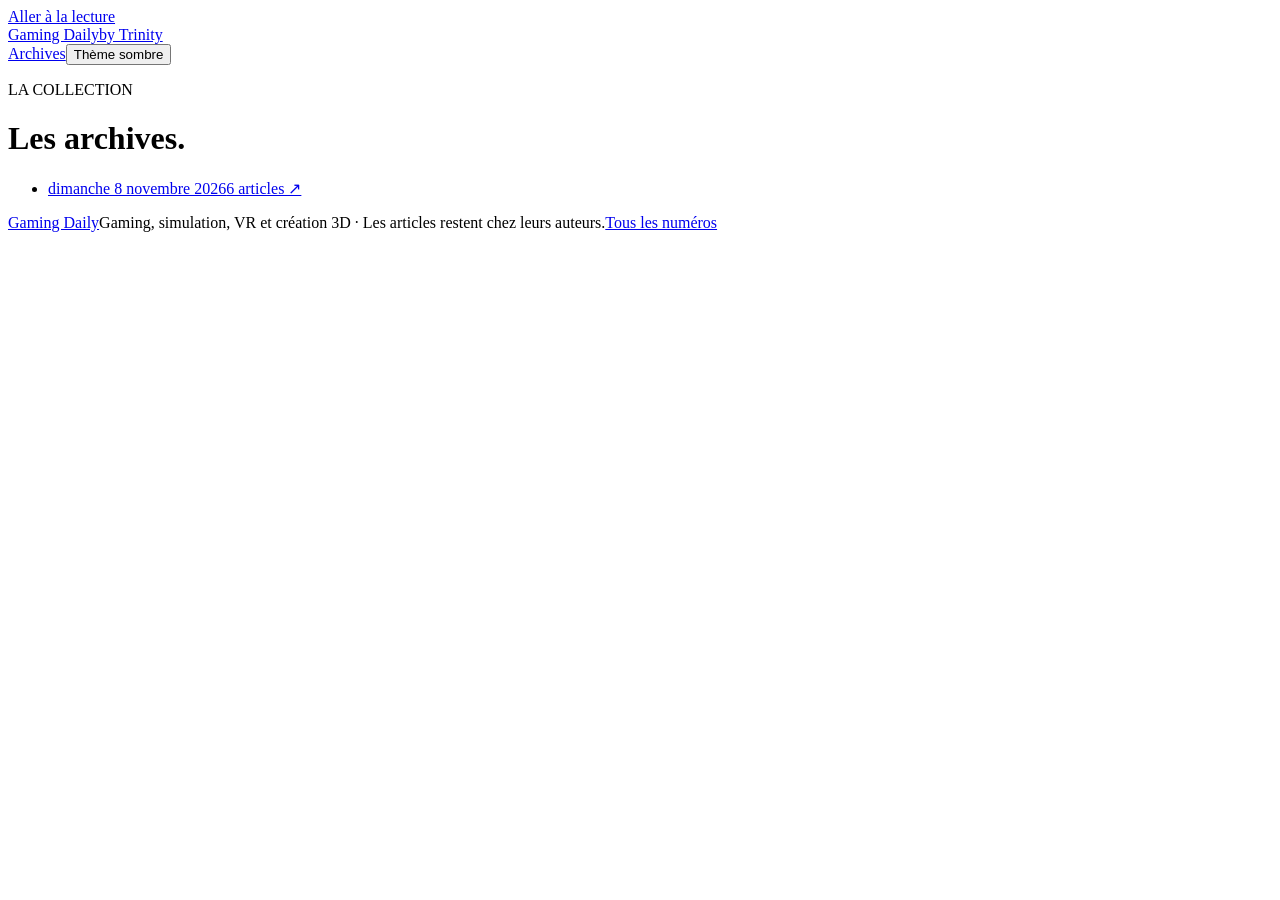
==== archives/index.html @ 14b0c36d "Publish Gaming Daily 2026-11-08" ====
<!doctype html><html lang="fr"><head><meta charset="utf-8"><meta name="viewport" content="width=device-width, initial-scale=1"><meta name="color-scheme" content="light dark"><title>Archives — Gaming Daily</title><link rel="stylesheet" href="/gaming-daily/assets/style.css?v=96cc89c1b311"><script src="/gaming-daily/assets/theme.js?v=96cc89c1b311"></script></head><body><a class="skip" href="#lecture">Aller à la lecture</a><header class="top"><a href="/gaming-daily/">Gaming Daily<span>by Trinity</span></a><nav aria-label="Navigation principale"><a href="/gaming-daily/archives/">Archives</a><button id="theme" type="button" aria-label="Changer le thème">Thème sombre</button></nav></header><main id="lecture" class="archive"><p class="eyebrow">LA COLLECTION</p><h1>Les archives.</h1><ul><li><a href="/gaming-daily/editions/2026-11-08/"><time>dimanche 8 novembre 2026</time><span>6 articles ↗</span></a></li></ul></main><footer><a href="/gaming-daily/">Gaming Daily</a><span>Gaming, simulation, VR et création 3D · Les articles restent chez leurs auteurs.</span><a href="/gaming-daily/archives/">Tous les numéros</a></footer></body></html>
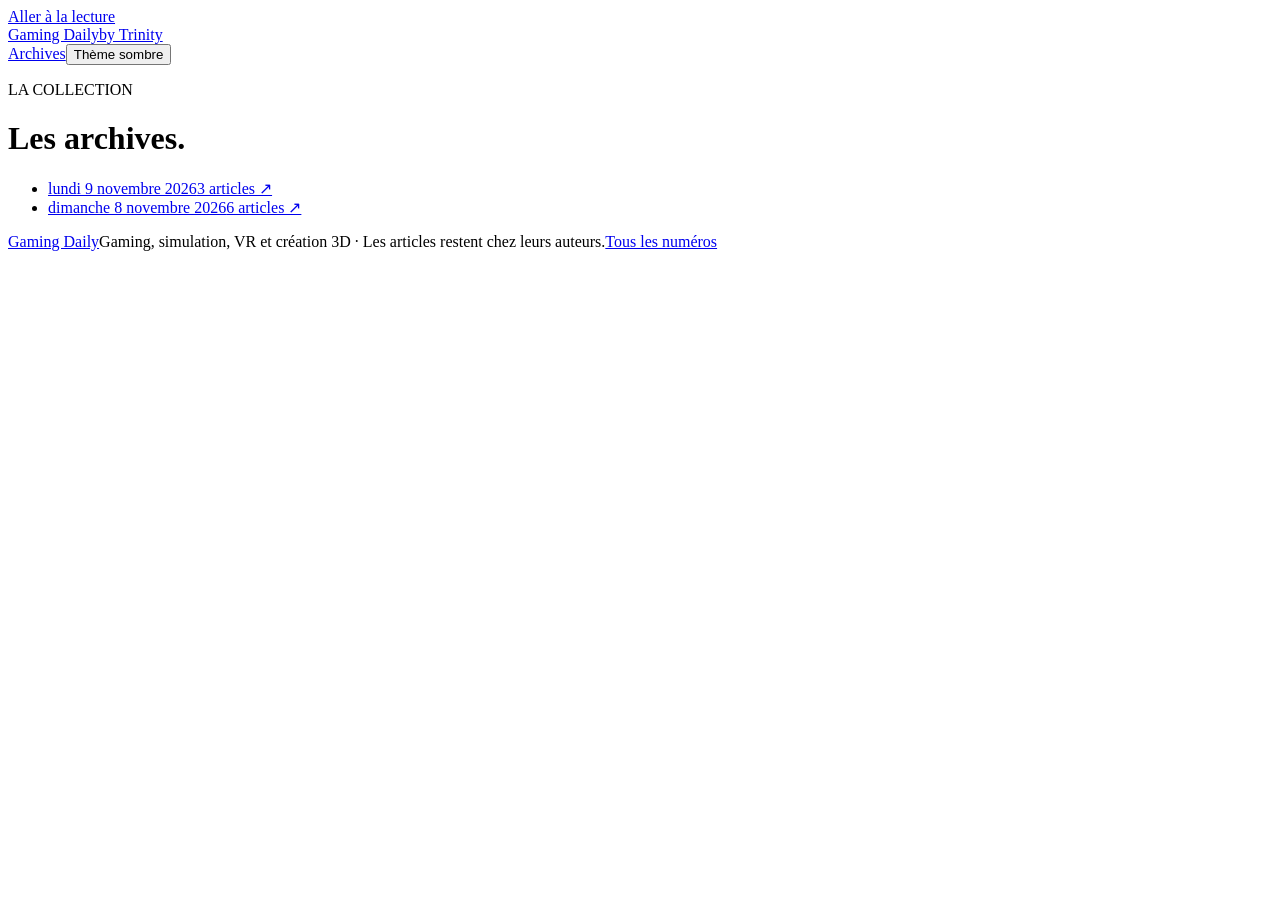
==== commit f07a7ecf: "Publish Gaming Daily 2026-11-09" ====
--- a/archives/index.html
+++ b/archives/index.html
@@ -1 +1 @@
-<!doctype html><html lang="fr"><head><meta charset="utf-8"><meta name="viewport" content="width=device-width, initial-scale=1"><meta name="color-scheme" content="light dark"><title>Archives — Gaming Daily</title><link rel="stylesheet" href="/gaming-daily/assets/style.css?v=96cc89c1b311"><script src="/gaming-daily/assets/theme.js?v=96cc89c1b311"></script></head><body><a class="skip" href="#lecture">Aller à la lecture</a><header class="top"><a href="/gaming-daily/">Gaming Daily<span>by Trinity</span></a><nav aria-label="Navigation principale"><a href="/gaming-daily/archives/">Archives</a><button id="theme" type="button" aria-label="Changer le thème">Thème sombre</button></nav></header><main id="lecture" class="archive"><p class="eyebrow">LA COLLECTION</p><h1>Les archives.</h1><ul><li><a href="/gaming-daily/editions/2026-11-08/"><time>dimanche 8 novembre 2026</time><span>6 articles ↗</span></a></li></ul></main><footer><a href="/gaming-daily/">Gaming Daily</a><span>Gaming, simulation, VR et création 3D · Les articles restent chez leurs auteurs.</span><a href="/gaming-daily/archives/">Tous les numéros</a></footer></body></html>+<!doctype html><html lang="fr"><head><meta charset="utf-8"><meta name="viewport" content="width=device-width, initial-scale=1"><meta name="color-scheme" content="light dark"><title>Archives — Gaming Daily</title><link rel="stylesheet" href="/gaming-daily/assets/style.css?v=96cc89c1b311"><script src="/gaming-daily/assets/theme.js?v=96cc89c1b311"></script></head><body><a class="skip" href="#lecture">Aller à la lecture</a><header class="top"><a href="/gaming-daily/">Gaming Daily<span>by Trinity</span></a><nav aria-label="Navigation principale"><a href="/gaming-daily/archives/">Archives</a><button id="theme" type="button" aria-label="Changer le thème">Thème sombre</button></nav></header><main id="lecture" class="archive"><p class="eyebrow">LA COLLECTION</p><h1>Les archives.</h1><ul><li><a href="/gaming-daily/editions/2026-11-09/"><time>lundi 9 novembre 2026</time><span>3 articles ↗</span></a></li><li><a href="/gaming-daily/editions/2026-11-08/"><time>dimanche 8 novembre 2026</time><span>6 articles ↗</span></a></li></ul></main><footer><a href="/gaming-daily/">Gaming Daily</a><span>Gaming, simulation, VR et création 3D · Les articles restent chez leurs auteurs.</span><a href="/gaming-daily/archives/">Tous les numéros</a></footer></body></html>
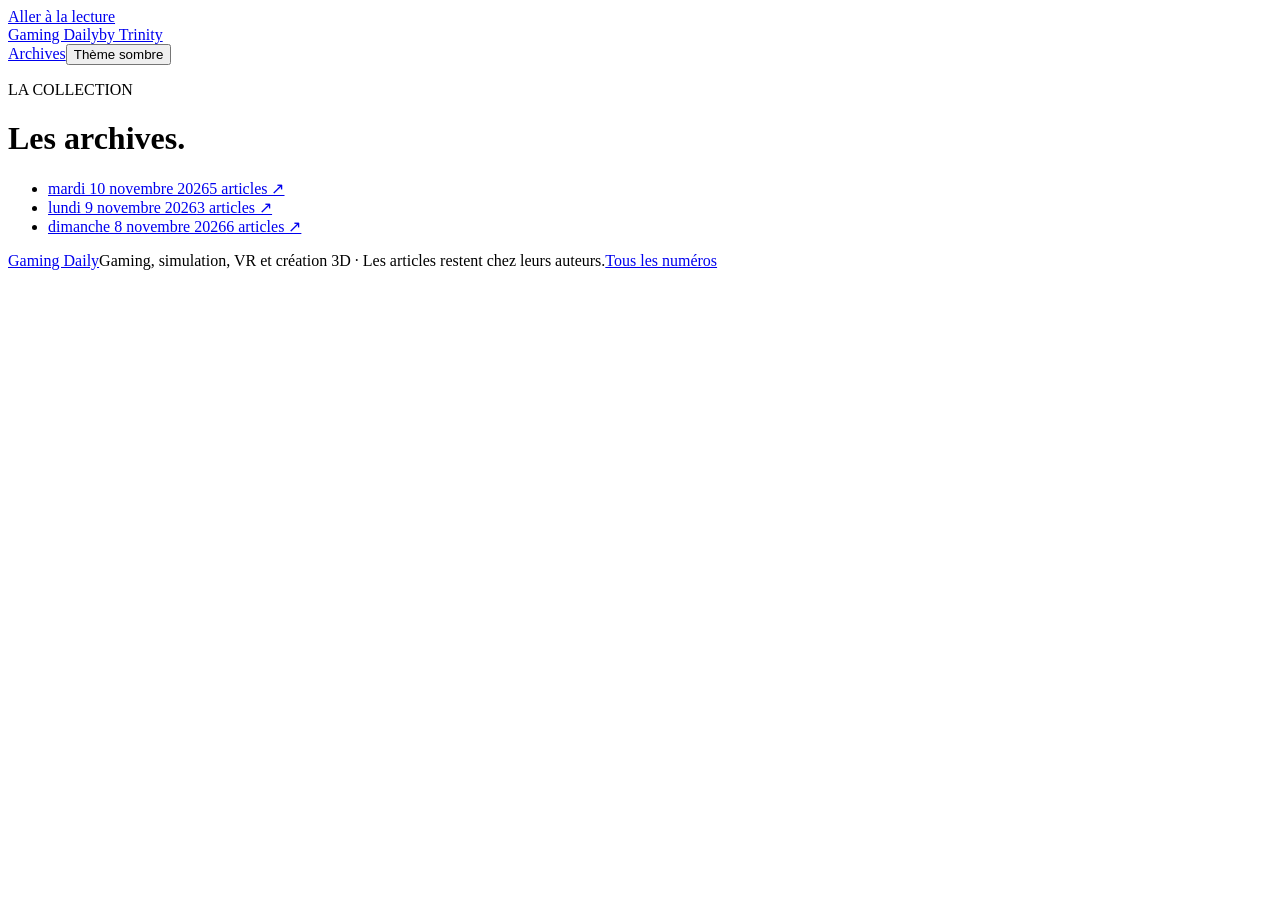
==== commit adbab9c1: "Publish Gaming Daily 2026-11-10" ====
--- a/archives/index.html
+++ b/archives/index.html
@@ -1 +1 @@
-<!doctype html><html lang="fr"><head><meta charset="utf-8"><meta name="viewport" content="width=device-width, initial-scale=1"><meta name="color-scheme" content="light dark"><title>Archives — Gaming Daily</title><link rel="stylesheet" href="/gaming-daily/assets/style.css?v=96cc89c1b311"><script src="/gaming-daily/assets/theme.js?v=96cc89c1b311"></script></head><body><a class="skip" href="#lecture">Aller à la lecture</a><header class="top"><a href="/gaming-daily/">Gaming Daily<span>by Trinity</span></a><nav aria-label="Navigation principale"><a href="/gaming-daily/archives/">Archives</a><button id="theme" type="button" aria-label="Changer le thème">Thème sombre</button></nav></header><main id="lecture" class="archive"><p class="eyebrow">LA COLLECTION</p><h1>Les archives.</h1><ul><li><a href="/gaming-daily/editions/2026-11-09/"><time>lundi 9 novembre 2026</time><span>3 articles ↗</span></a></li><li><a href="/gaming-daily/editions/2026-11-08/"><time>dimanche 8 novembre 2026</time><span>6 articles ↗</span></a></li></ul></main><footer><a href="/gaming-daily/">Gaming Daily</a><span>Gaming, simulation, VR et création 3D · Les articles restent chez leurs auteurs.</span><a href="/gaming-daily/archives/">Tous les numéros</a></footer></body></html>+<!doctype html><html lang="fr"><head><meta charset="utf-8"><meta name="viewport" content="width=device-width, initial-scale=1"><meta name="color-scheme" content="light dark"><title>Archives — Gaming Daily</title><link rel="stylesheet" href="/gaming-daily/assets/style.css?v=96cc89c1b311"><script src="/gaming-daily/assets/theme.js?v=96cc89c1b311"></script></head><body><a class="skip" href="#lecture">Aller à la lecture</a><header class="top"><a href="/gaming-daily/">Gaming Daily<span>by Trinity</span></a><nav aria-label="Navigation principale"><a href="/gaming-daily/archives/">Archives</a><button id="theme" type="button" aria-label="Changer le thème">Thème sombre</button></nav></header><main id="lecture" class="archive"><p class="eyebrow">LA COLLECTION</p><h1>Les archives.</h1><ul><li><a href="/gaming-daily/editions/2026-11-10/"><time>mardi 10 novembre 2026</time><span>5 articles ↗</span></a></li><li><a href="/gaming-daily/editions/2026-11-09/"><time>lundi 9 novembre 2026</time><span>3 articles ↗</span></a></li><li><a href="/gaming-daily/editions/2026-11-08/"><time>dimanche 8 novembre 2026</time><span>6 articles ↗</span></a></li></ul></main><footer><a href="/gaming-daily/">Gaming Daily</a><span>Gaming, simulation, VR et création 3D · Les articles restent chez leurs auteurs.</span><a href="/gaming-daily/archives/">Tous les numéros</a></footer></body></html>
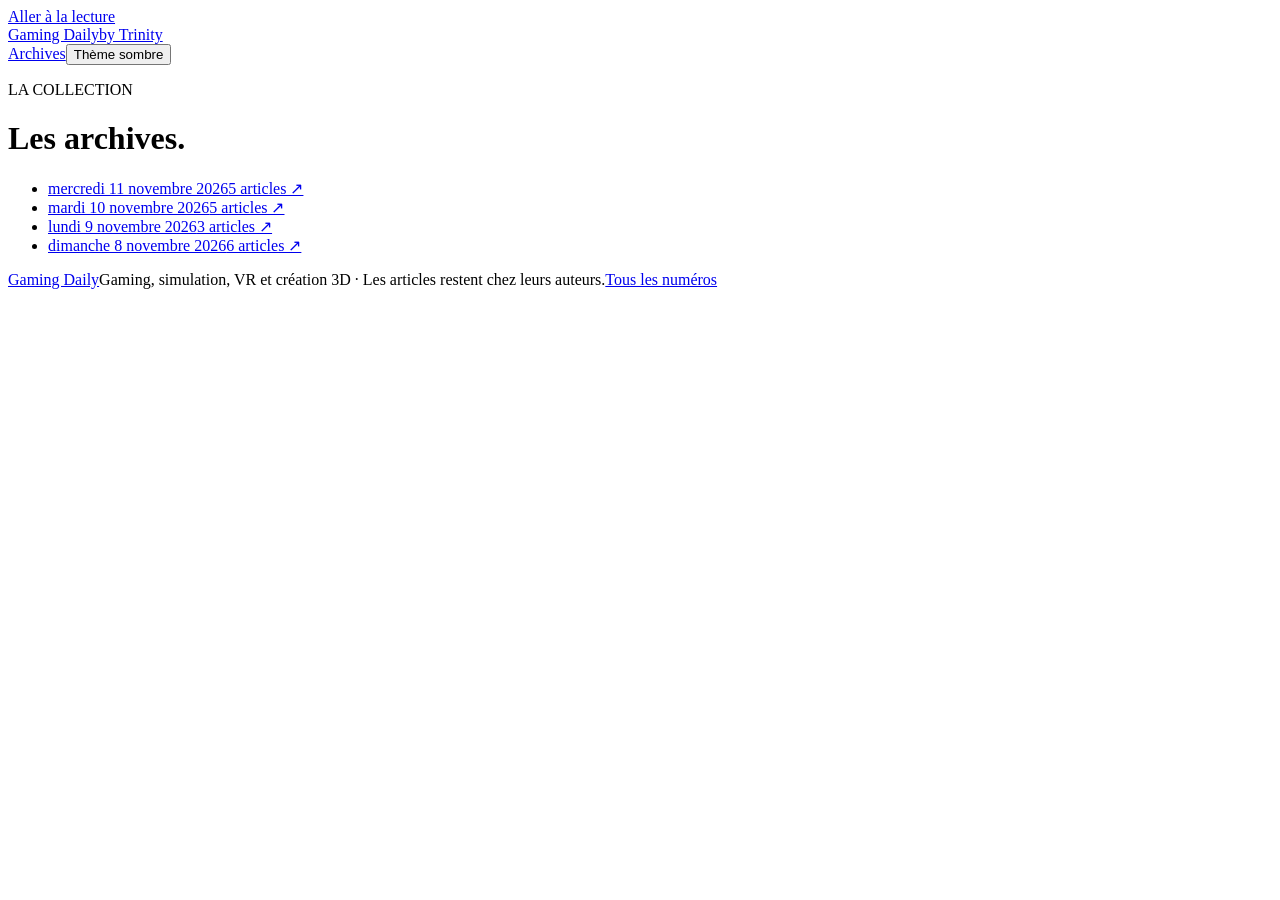
==== commit 59472d34: "Publish Gaming Daily 2026-11-11" ====
--- a/archives/index.html
+++ b/archives/index.html
@@ -1 +1 @@
-<!doctype html><html lang="fr"><head><meta charset="utf-8"><meta name="viewport" content="width=device-width, initial-scale=1"><meta name="color-scheme" content="light dark"><title>Archives — Gaming Daily</title><link rel="stylesheet" href="/gaming-daily/assets/style.css?v=96cc89c1b311"><script src="/gaming-daily/assets/theme.js?v=96cc89c1b311"></script></head><body><a class="skip" href="#lecture">Aller à la lecture</a><header class="top"><a href="/gaming-daily/">Gaming Daily<span>by Trinity</span></a><nav aria-label="Navigation principale"><a href="/gaming-daily/archives/">Archives</a><button id="theme" type="button" aria-label="Changer le thème">Thème sombre</button></nav></header><main id="lecture" class="archive"><p class="eyebrow">LA COLLECTION</p><h1>Les archives.</h1><ul><li><a href="/gaming-daily/editions/2026-11-10/"><time>mardi 10 novembre 2026</time><span>5 articles ↗</span></a></li><li><a href="/gaming-daily/editions/2026-11-09/"><time>lundi 9 novembre 2026</time><span>3 articles ↗</span></a></li><li><a href="/gaming-daily/editions/2026-11-08/"><time>dimanche 8 novembre 2026</time><span>6 articles ↗</span></a></li></ul></main><footer><a href="/gaming-daily/">Gaming Daily</a><span>Gaming, simulation, VR et création 3D · Les articles restent chez leurs auteurs.</span><a href="/gaming-daily/archives/">Tous les numéros</a></footer></body></html>+<!doctype html><html lang="fr"><head><meta charset="utf-8"><meta name="viewport" content="width=device-width, initial-scale=1"><meta name="color-scheme" content="light dark"><title>Archives — Gaming Daily</title><link rel="stylesheet" href="/gaming-daily/assets/style.css?v=96cc89c1b311"><script src="/gaming-daily/assets/theme.js?v=96cc89c1b311"></script></head><body><a class="skip" href="#lecture">Aller à la lecture</a><header class="top"><a href="/gaming-daily/">Gaming Daily<span>by Trinity</span></a><nav aria-label="Navigation principale"><a href="/gaming-daily/archives/">Archives</a><button id="theme" type="button" aria-label="Changer le thème">Thème sombre</button></nav></header><main id="lecture" class="archive"><p class="eyebrow">LA COLLECTION</p><h1>Les archives.</h1><ul><li><a href="/gaming-daily/editions/2026-11-11/"><time>mercredi 11 novembre 2026</time><span>5 articles ↗</span></a></li><li><a href="/gaming-daily/editions/2026-11-10/"><time>mardi 10 novembre 2026</time><span>5 articles ↗</span></a></li><li><a href="/gaming-daily/editions/2026-11-09/"><time>lundi 9 novembre 2026</time><span>3 articles ↗</span></a></li><li><a href="/gaming-daily/editions/2026-11-08/"><time>dimanche 8 novembre 2026</time><span>6 articles ↗</span></a></li></ul></main><footer><a href="/gaming-daily/">Gaming Daily</a><span>Gaming, simulation, VR et création 3D · Les articles restent chez leurs auteurs.</span><a href="/gaming-daily/archives/">Tous les numéros</a></footer></body></html>
